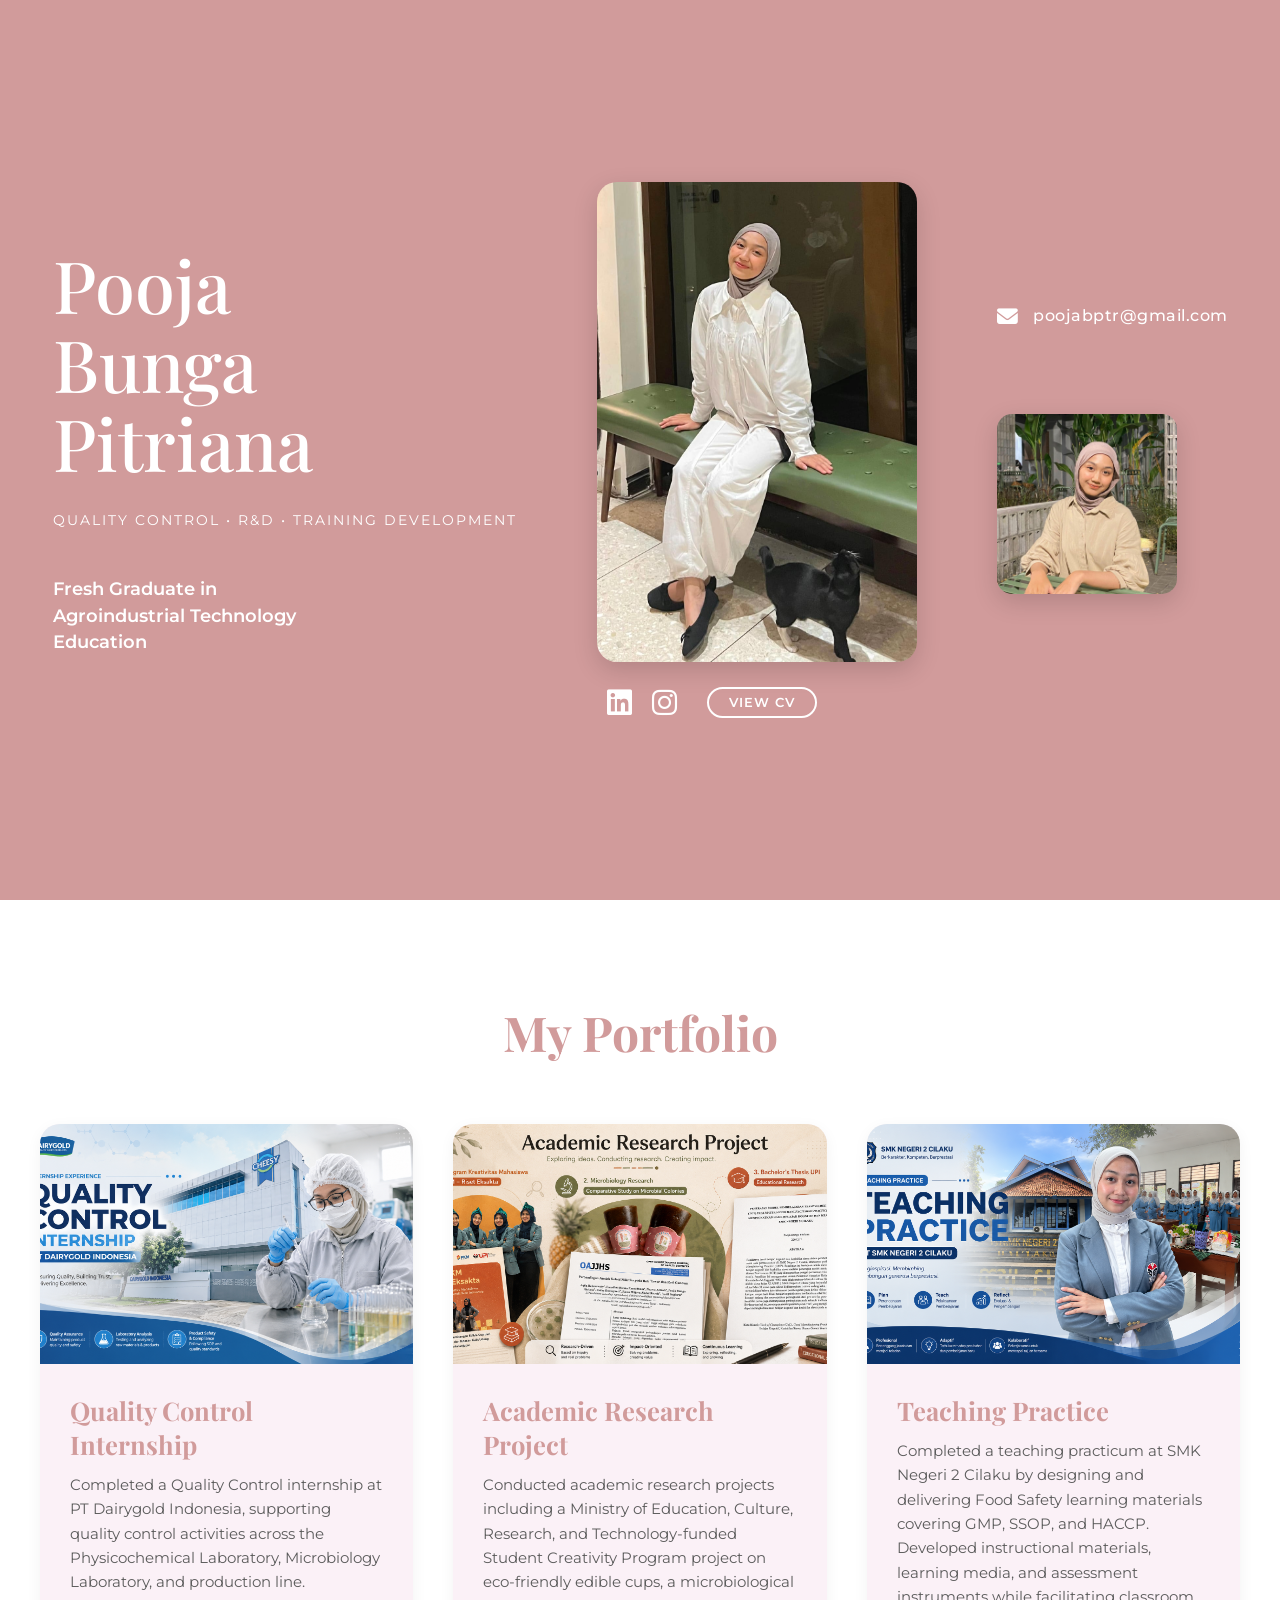
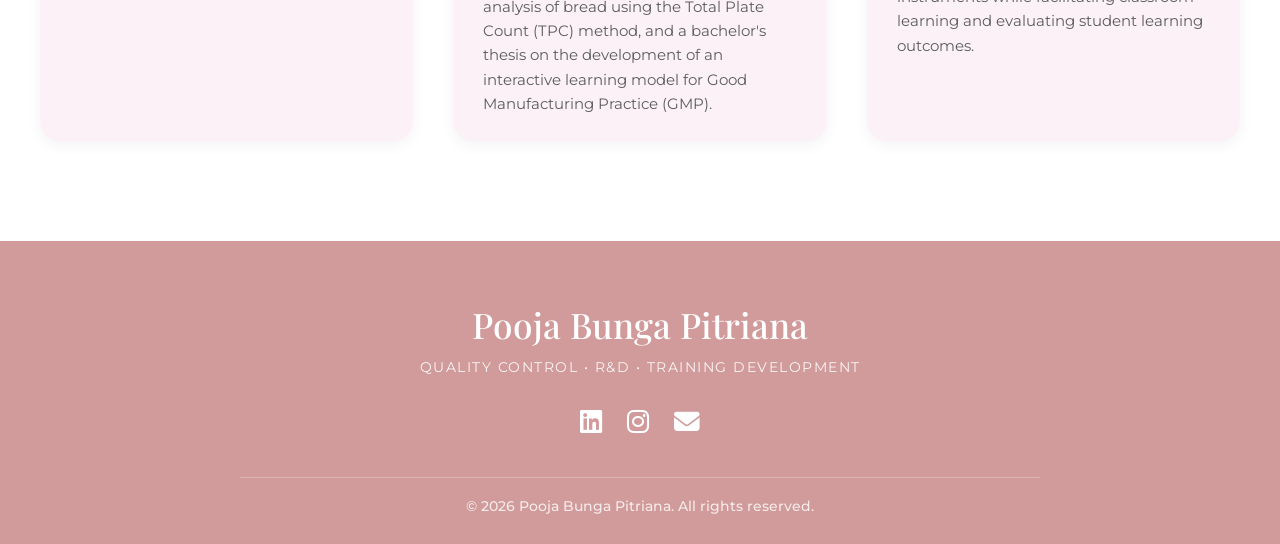
==== index.html @ d589f323 "Update index.html" ====
<!DOCTYPE html>
<html lang="en">
<head>
    <meta charset="UTF-8">
    <meta name="viewport" content="width=device-width, initial-scale=1.0">
    <title>Pooja Bunga Pitriana</title>
    
    <!-- Import Google Fonts -->
    <link rel="icon" type="image/x-icon" href="favicon.ico">
    <link rel="preconnect" href="https://fonts.googleapis.com">
    <link rel="preconnect" href="https://fonts.gstatic.com" crossorigin>
    <link href="https://fonts.googleapis.com/css2?family=Playfair+Display:wght@400;500;700&family=Montserrat:wght@400;500;600&display=swap" rel="stylesheet">
    
    <!-- Import FontAwesome for Social Icons -->
    <link rel="stylesheet" href="https://cdnjs.cloudflare.com/ajax/libs/font-awesome/6.4.0/css/all.min.css">

    <style>
        /* --- Variabel Warna --- */
        :root {
            --primary-pink: #d19b9b;
            --primary-green: #b2c22b;
            --bg-pink: #fbf1f7;
            --text-dark: #5c5c5c;
            --text-light: #ffffff;
        }

        * {
            margin: 0;
            padding: 0;
            box-sizing: border-box;
        }

        body {
            font-family: 'Montserrat', sans-serif;
            overflow-x: hidden;
            background-color: var(--text-light); /* Background putih untuk keseluruhan web */
        }

        /* =========================================
           BAGIAN 1: HERO SECTION (Atas)
           ========================================= */
        .hero-section {
            background-color: var(--primary-pink); 
            color: var(--text-light); 
            display: flex;
            justify-content: center;
            align-items: center;
            min-height: 100vh;
            padding: 40px;
        }

        .container {
            display: flex;
            flex-direction: row;
            justify-content: center;
            align-items: center;
            width: 100%;
            max-width: 1400px;
            gap: 80px; 
        }

        /* --- Kolom Kiri --- */
        .left-col {
            display: flex;
            flex-direction: column;
            justify-content: center;
        }

        .name {
            font-family: 'Playfair Display', serif;
            font-size: 4.5rem;
            font-weight: 500;
            line-height: 1.1;
            margin-bottom: 30px;
            color: var(--text-light);
        }

        .roles {
            margin-bottom: 40px;
        }

        .roles p {
            font-size: 0.85rem;
            letter-spacing: 2px;
            margin-bottom: 8px;
            text-transform: uppercase;
            color: var(--text-light);
        }

        .description {
            font-size: 1.1rem;
            font-weight: 600;
            line-height: 1.5;
            color: var(--text-light);
        }

        /* --- Kolom Tengah --- */
        .center-col {
            display: flex;
            flex-direction: column;
            align-items: center;
        }

        .main-img {
            width: 320px;
            height: 480px;
            object-fit: cover;
            border-radius: 20px;
            box-shadow: 0 8px 25px rgba(0,0,0,0.15);
        }

        .social-icons {
            display: flex;
            gap: 20px;
            margin-top: 25px;
            align-self: flex-start;
            padding-left: 10px;
            align-items: center;
        }

        .social-icons > a > i {
            font-size: 1.8rem;
            color: var(--text-light);
            cursor: pointer;
            transition: opacity 0.3s ease;
        }

        .social-icons > a > i:hover {
            opacity: 0.7;
        }

        .cv-button {
            display: inline-flex;
            align-items: center;
            padding: 6px 20px; 
            margin-left: 10px; 
            border: 2px solid var(--text-light);
            border-radius: 25px;
            color: var(--text-light);
            text-decoration: none;
            font-size: 0.8rem; 
            font-weight: 600;
            text-transform: uppercase;
            letter-spacing: 1px;
            transition: all 0.3s ease;
        }

        .cv-button i {
            font-size: 1rem;
            margin-right: 8px; 
            transition: color 0.3s ease;
        }

        .cv-button:hover {
            background-color: var(--text-light);
            color: var(--primary-pink); 
        }

        .cv-button:hover i {
            color: var(--primary-pink); 
        }

        /* --- Kolom Kanan --- */
        .right-col {
            display: flex;
            flex-direction: column;
            justify-content: center;
            align-items: flex-start; 
        }

        .contact-info {
            margin-bottom: 70px;
        }

        .contact-info a {
            display: flex;
            align-items: center;
            font-size: 1rem;
            color: var(--text-light);
            text-decoration: none;
            margin-bottom: 18px;
            font-weight: 500;
            letter-spacing: 0.5px;
        }

        .contact-info a i {
            margin-right: 15px;
            font-size: 1.3rem; 
        }

        .sec-img {
            width: 180px;
            height: 180px;
            object-fit: cover;
            border-radius: 15px;
            box-shadow: 0 8px 25px rgba(0,0,0,0.15);
        }


        /* =========================================
           BAGIAN 2: PORTFOLIO SECTION (Tengah)
           ========================================= */
        .portfolio-section {
            background-color: var(--text-light); 
            padding: 100px 40px;
            text-align: center;
        }

        .portfolio-header {
            font-family: 'Playfair Display', serif;
            font-size: 3rem;
            color: var(--primary-pink);
            margin-bottom: 60px;
            font-weight: 700;
        }

        .portfolio-grid {
            display: grid;
            grid-template-columns: repeat(auto-fit, minmax(320px, 1fr));
            gap: 40px;
            max-width: 1200px;
            margin: 0 auto;
        }

        .portfolio-card {
            background-color: var(--bg-pink); 
            border-radius: 20px;
            overflow: hidden;
            box-shadow: 0 4px 15px rgba(0,0,0,0.05);
            transition: transform 0.3s ease, box-shadow 0.3s ease;
            text-align: left;
        }

        .portfolio-card:hover {
            transform: translateY(-10px); 
            box-shadow: 0 10px 25px rgba(209, 155, 155, 0.2);
        }

        .portfolio-card img {
            width: 100%;
            height: 240px;
            object-fit: cover;
        }

        .portfolio-content {
            padding: 25px 30px;
        }

        .portfolio-content h3 {
            font-family: 'Playfair Display', serif;
            font-size: 1.6rem;
            margin-bottom: 12px;
        }

        .portfolio-content h3 a {
            text-decoration: none;
            color: var(--primary-pink);
            transition: color 0.3s ease;
        }

        .portfolio-content h3 a:hover {
            color: var(--primary-green); 
        }

        .portfolio-content p {
            font-size: 0.95rem;
            color: var(--text-dark);
            line-height: 1.6;
        }

        /* =========================================
           BAGIAN 3: FOOTER SECTION (Bawah)
           ========================================= */
        .footer {
            background-color: var(--primary-pink);
            color: var(--text-light);
            padding: 60px 20px 30px;
            text-align: center;
        }

        .footer-content {
            max-width: 800px;
            margin: 0 auto;
            display: flex;
            flex-direction: column;
            align-items: center;
        }

        .footer-name {
            font-family: 'Playfair Display', serif;
            font-size: 2.2rem;
            margin-bottom: 10px;
            font-weight: 500;
        }

        .footer-tagline {
            font-size: 0.9rem;
            letter-spacing: 1.5px;
            margin-bottom: 30px;
            opacity: 0.9;
            text-transform: uppercase;
        }

        .footer-socials {
            display: flex;
            gap: 25px;
            margin-bottom: 40px;
        }

        .footer-socials a {
            color: var(--text-light);
            font-size: 1.6rem;
            transition: transform 0.3s ease, color 0.3s ease;
        }

        .footer-socials a:hover {
            color: var(--primary-green);
            transform: translateY(-4px); /* Animasi sedikit melompat saat dihover */
        }

        .footer-bottom {
            border-top: 1px solid rgba(255, 255, 255, 0.3);
            padding-top: 20px;
            width: 100%;
            font-size: 0.85rem;
            opacity: 0.8;
            font-weight: 500;
        }

        /* --- Responsif --- */
        @media (max-width: 1200px) {
            .container { gap: 40px; }
            .name { font-size: 3.5rem; }
            .main-img { width: 280px; height: 420px; }
            .sec-img { width: 160px; height: 160px; }
        }

        @media (max-width: 860px) {
            .container {
                flex-direction: column;
                text-align: center;
                gap: 50px;
            }
            .right-col { align-items: center; }
            .social-icons { align-self: center; padding-left: 0; }
            .cv-button { margin-left: 0; }
            .center-col { order: -1; }
            
            .portfolio-header { font-size: 2.5rem; }
            .footer-name { font-size: 1.8rem; }
            .footer-tagline { font-size: 0.75rem; }
        }
    </style>
</head>
<body>

    <!-- ================= HERO SECTION ================= -->
    <section class="hero-section">
        <div class="container">
            <!-- Kolom Kiri -->
            <div class="left-col">
                <h1 class="name">Pooja<br>Bunga<br>Pitriana</h1>
                
                <div class="roles">
                    <p>Quality Control • R&D • Training Development</p>
                </div>
                
                <div class="description">
                    <p>Fresh Graduate in<br>Agroindustrial Technology<br>Education</p>
                </div>
            </div>

            <!-- Kolom Tengah -->
            <div class="center-col">
                <img src="FOTO_UTAMA.jpg" alt="Pooja Bunga Pitriana" class="main-img">
                
                <div class="social-icons">
                    <a href="https://www.linkedin.com/in/poojabunga/" target="_blank">
                        <i class="fab fa-linkedin"></i>
                    </a>
                    <a href="https://www.instagram.com/poojabp_/" target="_blank">
                        <i class="fab fa-instagram"></i>
                    </a>
                    <a href="cv/index.html" class="cv-button">
                        View CV
                    </a>
                </div>
            </div>

            <!-- Kolom Kanan -->
            <div class="right-col">
                <div class="contact-info">
                    <a href="mailto:poojabptr@gmail.com">
                        <i class="fas fa-envelope"></i> poojabptr@gmail.com
                    </a>
                </div>
                
                <img src="FOTO_KECIL.jpg" alt="Portrait" class="sec-img">
            </div>
        </div>
    </section>

    <!-- ================= PORTFOLIO SECTION ================= -->
    <section class="portfolio-section">
        <h2 class="portfolio-header">My Portfolio</h2>
        
        <div class="portfolio-grid">
            
            <!-- Portfolio Item 1 -->
            <div class="portfolio-card">
                <img src="portofolio/portfolio1/header.png" alt="Project 1">
                <div class="portfolio-content">
                    <h3><a href="portofolio/portfolio1/">Quality Control Internship</a></h3>
                    <p>Completed a Quality Control internship at PT Dairygold Indonesia, supporting quality control activities across the Physicochemical Laboratory, Microbiology Laboratory, and production line.</p>
                </div>
            </div>

            <!-- Portfolio Item 2 -->
            <div class="portfolio-card">
                <img src="portofolio/portfolio2/header.png" alt="Project 2">
                <div class="portfolio-content">
                    <h3><a href="portofolio/portfolio2/">Academic Research Project</a></h3>
                    <p>Conducted academic research projects including a Ministry of Education, Culture, Research, and Technology-funded Student Creativity Program project on eco-friendly edible cups, a microbiological analysis of bread using the Total Plate Count (TPC) method, and a bachelor's thesis on the development of an interactive learning model for Good Manufacturing Practice (GMP).</p>
                </div>
            </div>

            <!-- Portfolio Item 3 -->
            <div class="portfolio-card">
                <img src="portofolio/portfolio3/header.png" alt="Project 3">
                <div class="portfolio-content">
                    <h3><a href="portofolio/portfolio3/">Teaching Practice</a></h3>
                    <p>Completed a teaching practicum at SMK Negeri 2 Cilaku by designing and delivering Food Safety learning materials covering GMP, SSOP, and HACCP. Developed instructional materials, learning media, and assessment instruments while facilitating classroom learning and evaluating student learning outcomes.</p>
                </div>
            </div>

        </div>
    </section>

    <!-- ================= FOOTER SECTION ================= -->
    <footer class="footer">
        <div class="footer-content">
            <!-- Menampilkan nama lagi dengan font Serif sebagai branding -->
            <h2 class="footer-name">Pooja Bunga Pitriana</h2>
            <p class="footer-tagline">Quality Control &bull; R&D &bull; Training Development</p>
            
            <div class="footer-socials">
                <a href="https://www.linkedin.com/in/poojabunga/" target="_blank"><i class="fab fa-linkedin"></i></a>
                <a href="https://www.instagram.com/poojabp_/" target="_blank"><i class="fab fa-instagram"></i></a>
                <a href="mailto:poojabptr@gmail.com"><i class="fas fa-envelope"></i></a>
            </div>

            <div class="footer-bottom">
                <p>&copy; 2026 Pooja Bunga Pitriana. All rights reserved.</p>
            </div>
        </div>
    </footer>

</body>
</html>
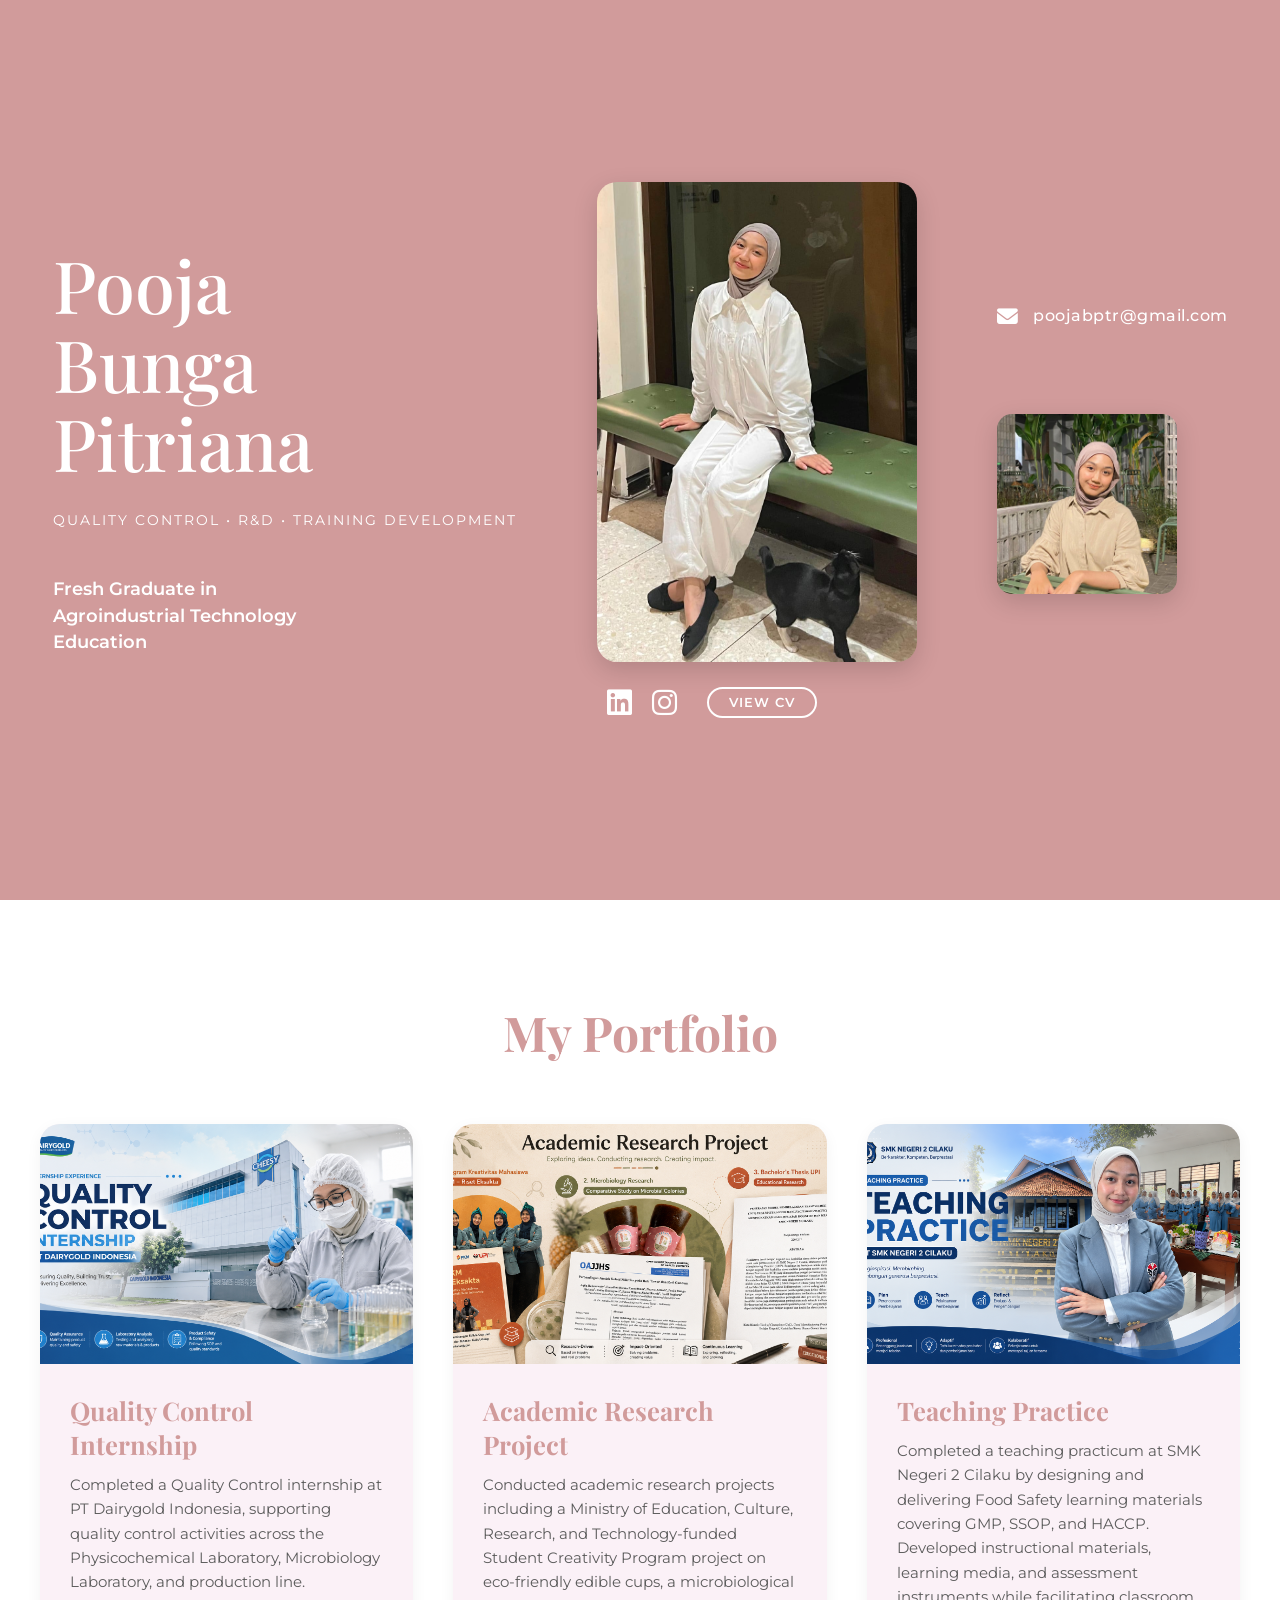
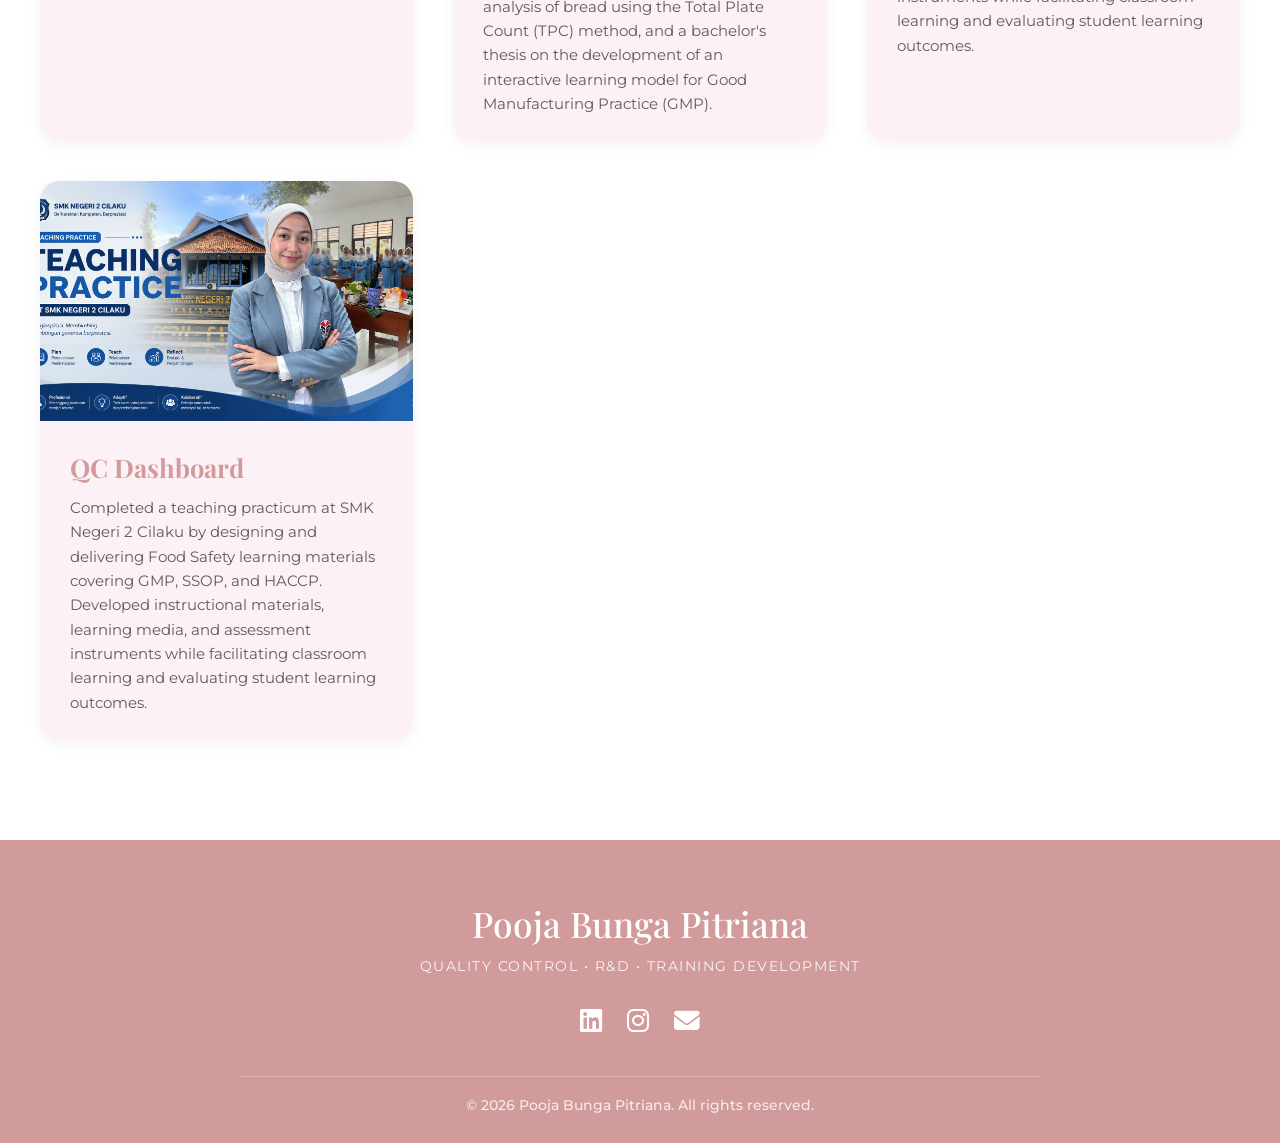
==== commit 93af098e: "Update index.html" ====
--- a/index.html
+++ b/index.html
@@ -4,6 +4,36 @@
     <meta charset="UTF-8">
     <meta name="viewport" content="width=device-width, initial-scale=1.0">
     <title>Pooja Bunga Pitriana</title>
+    <meta name="description" content="Official portfolio of Pooja Bunga Pitriana, a fresh graduate in Agroindustrial Technology Education specializing in Quality Control, R&D, and Training Development.">
+    <meta name="keywords" content="Pooja Bunga Pitriana, Quality Control, R&D, Training Development, Agroindustrial Technology Education">
+    <meta name="author" content="Pooja Bunga Pitriana">
+
+    <!-- Open Graph / Facebook / LinkedIn / WhatsApp -->
+    <meta property="og:type" content="website">
+    <meta property="og:url" content="https://poojabunga.my.id/"> <!-- Ganti dengan URL website asli Anda -->
+    <meta property="og:title" content="Pooja Bunga Pitriana | Portfolio">
+    <meta property="og:description" content="Explore the professional portfolio of Pooja Bunga Pitriana, specializing in Quality Control, R&D, and Training Development.">
+    <meta property="og:image" content="https://poojabunga.my.id/FOTO_UTAMA.jpg"> <!-- Ganti dengan URL absolut foto Anda -->
+
+    <!-- Schema.org Markup for Google (Structured Data) -->
+    <script type="application/ld+json">
+    {
+      "@context": "https://schema.org",
+      "@type": "Person",
+      "name": "Pooja Bunga Pitriana",
+      "url": "https://poojabunga.my.id/",
+      "image": "https://poojabunga.my.id//FOTO_UTAMA.jpg",
+      "sameAs": [
+        "https://www.linkedin.com/in/poojabunga/",
+        "https://www.instagram.com/poojabp_/"
+      ],
+      "jobTitle": "Quality Control, R&D, and Training Development Professional",
+      "alumniOf": {
+        "@type": "EducationalOrganization",
+        "name": "Agroindustrial Technology Education"
+      }
+    }
+    </script>
     
     <!-- Import Google Fonts -->
     <link rel="icon" type="image/x-icon" href="favicon.ico">
@@ -372,7 +402,7 @@
 
             <!-- Kolom Tengah -->
             <div class="center-col">
-                <img src="FOTO_UTAMA.jpg" alt="Pooja Bunga Pitriana" class="main-img">
+                <img src="FOTO_UTAMA.jpg" alt="Portrait of Pooja Bunga Pitriana - Quality Control and R&D Professional" class="main-img">
                 
                 <div class="social-icons">
                     <a href="https://www.linkedin.com/in/poojabunga/" target="_blank">
@@ -381,7 +411,7 @@
                     <a href="https://www.instagram.com/poojabp_/" target="_blank">
                         <i class="fab fa-instagram"></i>
                     </a>
-                    <a href="cv/index.html" class="cv-button">
+                    <a href="cv/" class="cv-button">
                         View CV
                     </a>
                 </div>
@@ -395,7 +425,7 @@
                     </a>
                 </div>
                 
-                <img src="FOTO_KECIL.jpg" alt="Portrait" class="sec-img">
+                <img src="FOTO_KECIL.jpg" alt="Pooja Bunga Pitriana secondary portrait" class="sec-img">
             </div>
         </div>
     </section>
@@ -408,7 +438,7 @@
             
             <!-- Portfolio Item 1 -->
             <div class="portfolio-card">
-                <img src="portofolio/portfolio1/header.png" alt="Project 1">
+                <img src="portofolio/portfolio1/header.png" alt="Quality Control Internship Project at PT Dairygold Indonesia">
                 <div class="portfolio-content">
                     <h3><a href="portofolio/portfolio1/">Quality Control Internship</a></h3>
                     <p>Completed a Quality Control internship at PT Dairygold Indonesia, supporting quality control activities across the Physicochemical Laboratory, Microbiology Laboratory, and production line.</p>
@@ -417,7 +447,7 @@
 
             <!-- Portfolio Item 2 -->
             <div class="portfolio-card">
-                <img src="portofolio/portfolio2/header.png" alt="Project 2">
+                <img src="portofolio/portfolio2/header.png" alt="Academic Research Project in Agroindustrial Technology">
                 <div class="portfolio-content">
                     <h3><a href="portofolio/portfolio2/">Academic Research Project</a></h3>
                     <p>Conducted academic research projects including a Ministry of Education, Culture, Research, and Technology-funded Student Creativity Program project on eco-friendly edible cups, a microbiological analysis of bread using the Total Plate Count (TPC) method, and a bachelor's thesis on the development of an interactive learning model for Good Manufacturing Practice (GMP).</p>
@@ -426,9 +456,18 @@
 
             <!-- Portfolio Item 3 -->
             <div class="portfolio-card">
-                <img src="portofolio/portfolio3/header.png" alt="Project 3">
+                <img src="portofolio/portfolio3/header.png" alt="Teaching Practice and Food Safety Instructional Materials">
                 <div class="portfolio-content">
                     <h3><a href="portofolio/portfolio3/">Teaching Practice</a></h3>
+                    <p>Completed a teaching practicum at SMK Negeri 2 Cilaku by designing and delivering Food Safety learning materials covering GMP, SSOP, and HACCP. Developed instructional materials, learning media, and assessment instruments while facilitating classroom learning and evaluating student learning outcomes.</p>
+                </div>
+            </div>
+
+            <!-- Portfolio Item 4 -->
+            <div class="portfolio-card">
+                <img src="portofolio/portfolio3/header.png" alt="Teaching Practice and Food Safety Instructional Materials">
+                <div class="portfolio-content">
+                    <h3><a href="portofolio/portfolio3/">QC Dashboard</a></h3>
                     <p>Completed a teaching practicum at SMK Negeri 2 Cilaku by designing and delivering Food Safety learning materials covering GMP, SSOP, and HACCP. Developed instructional materials, learning media, and assessment instruments while facilitating classroom learning and evaluating student learning outcomes.</p>
                 </div>
             </div>
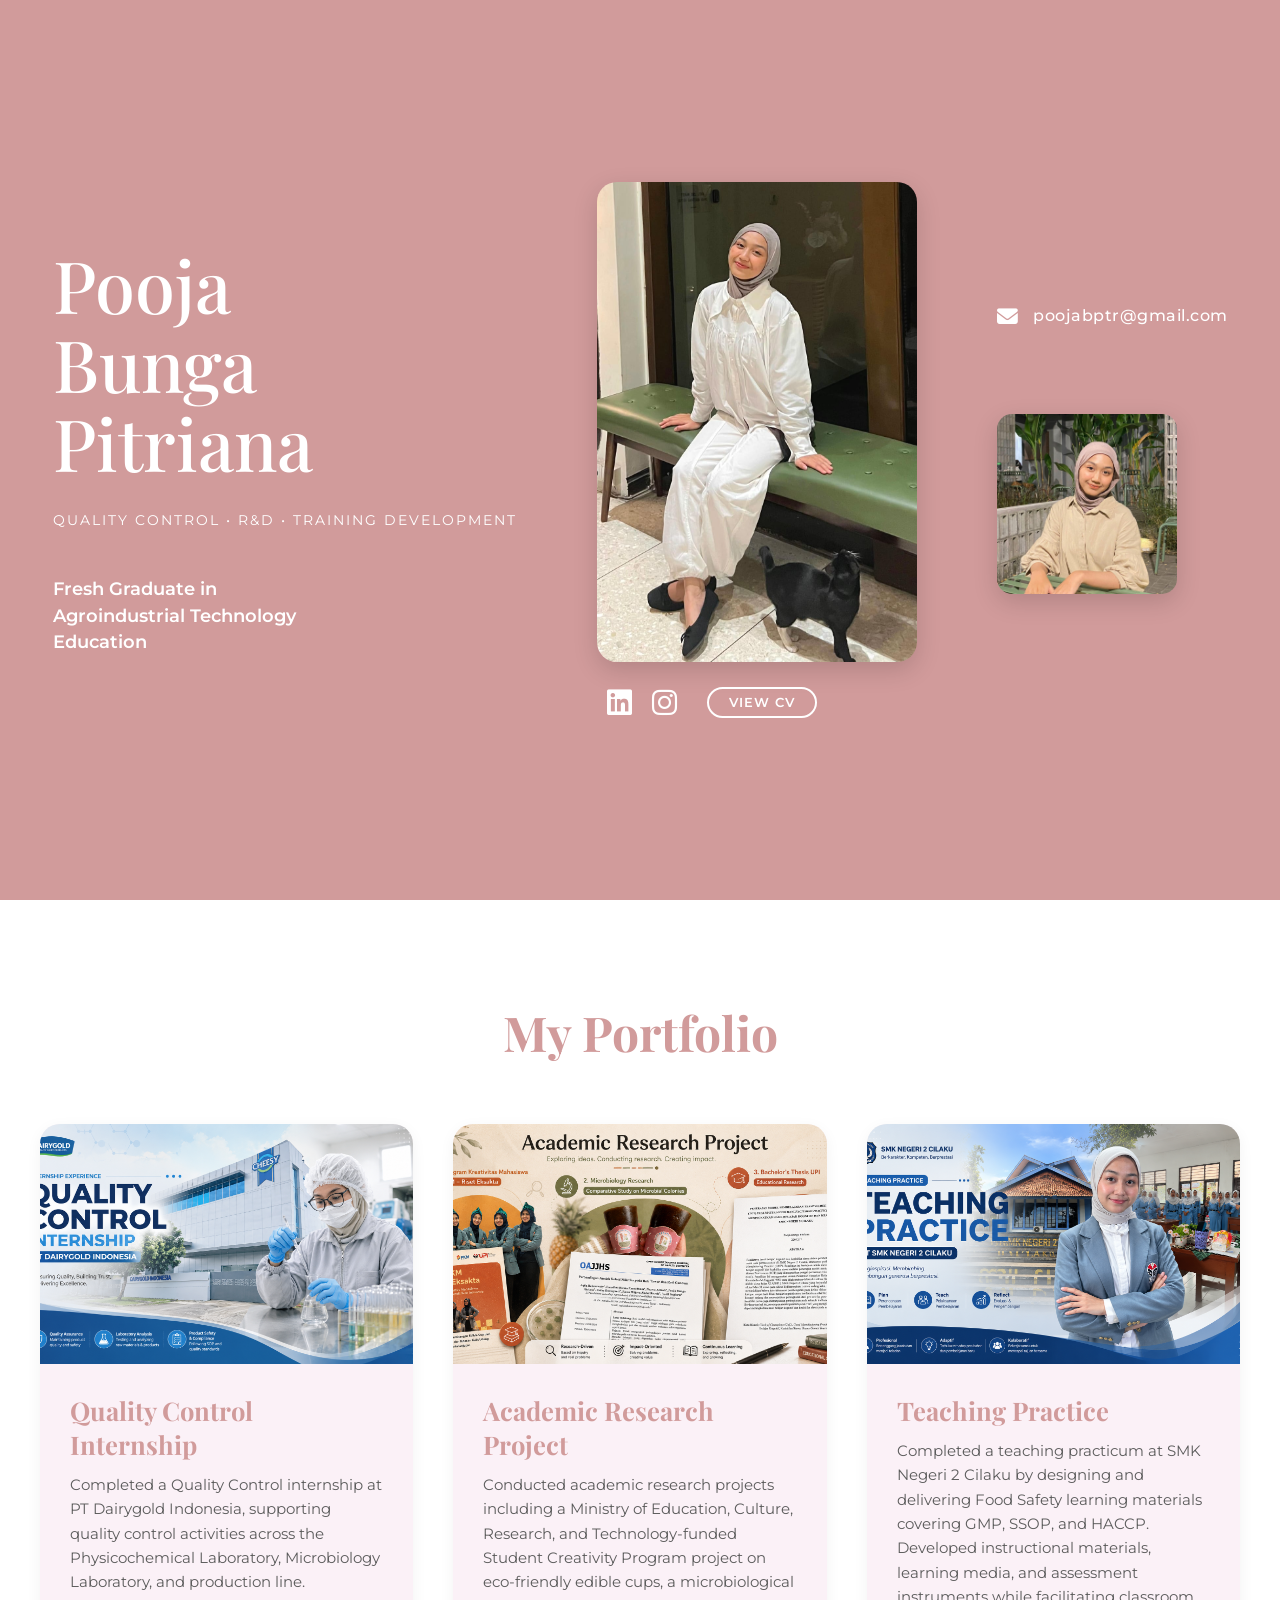
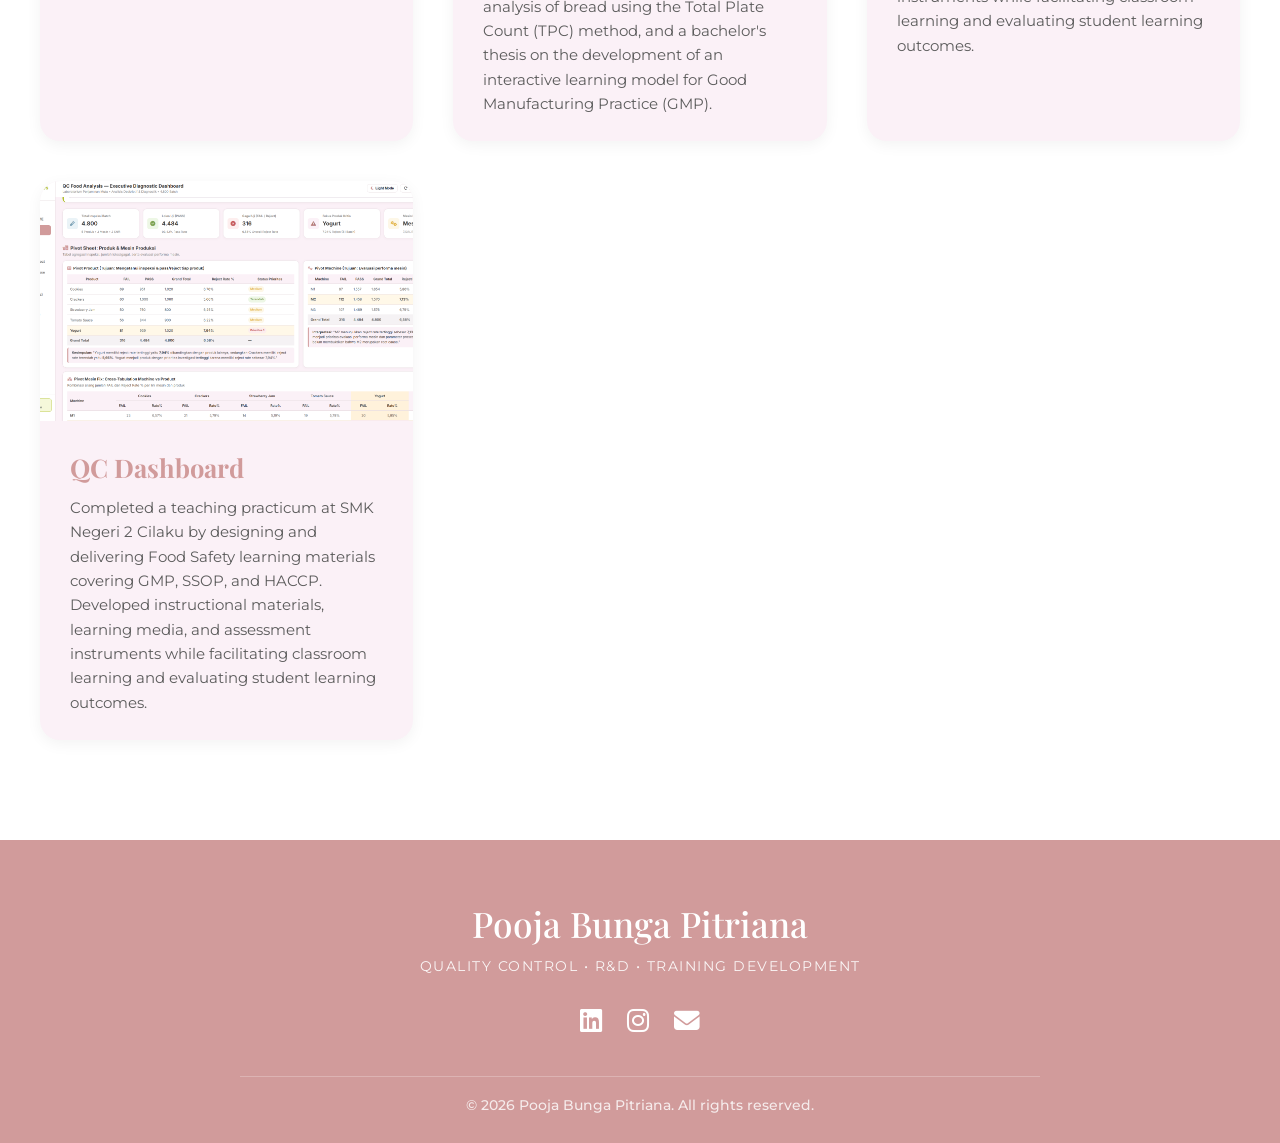
==== commit 8fc42801: "Update index.html" ====
--- a/index.html
+++ b/index.html
@@ -465,7 +465,7 @@
 
             <!-- Portfolio Item 4 -->
             <div class="portfolio-card">
-                <img src="portofolio/portfolio3/header.png" alt="Teaching Practice and Food Safety Instructional Materials">
+                <img src="portofolio/portfolio4/header.png" alt="Teaching Practice and Food Safety Instructional Materials">
                 <div class="portfolio-content">
                     <h3><a href="portofolio/portfolio3/">QC Dashboard</a></h3>
                     <p>Completed a teaching practicum at SMK Negeri 2 Cilaku by designing and delivering Food Safety learning materials covering GMP, SSOP, and HACCP. Developed instructional materials, learning media, and assessment instruments while facilitating classroom learning and evaluating student learning outcomes.</p>
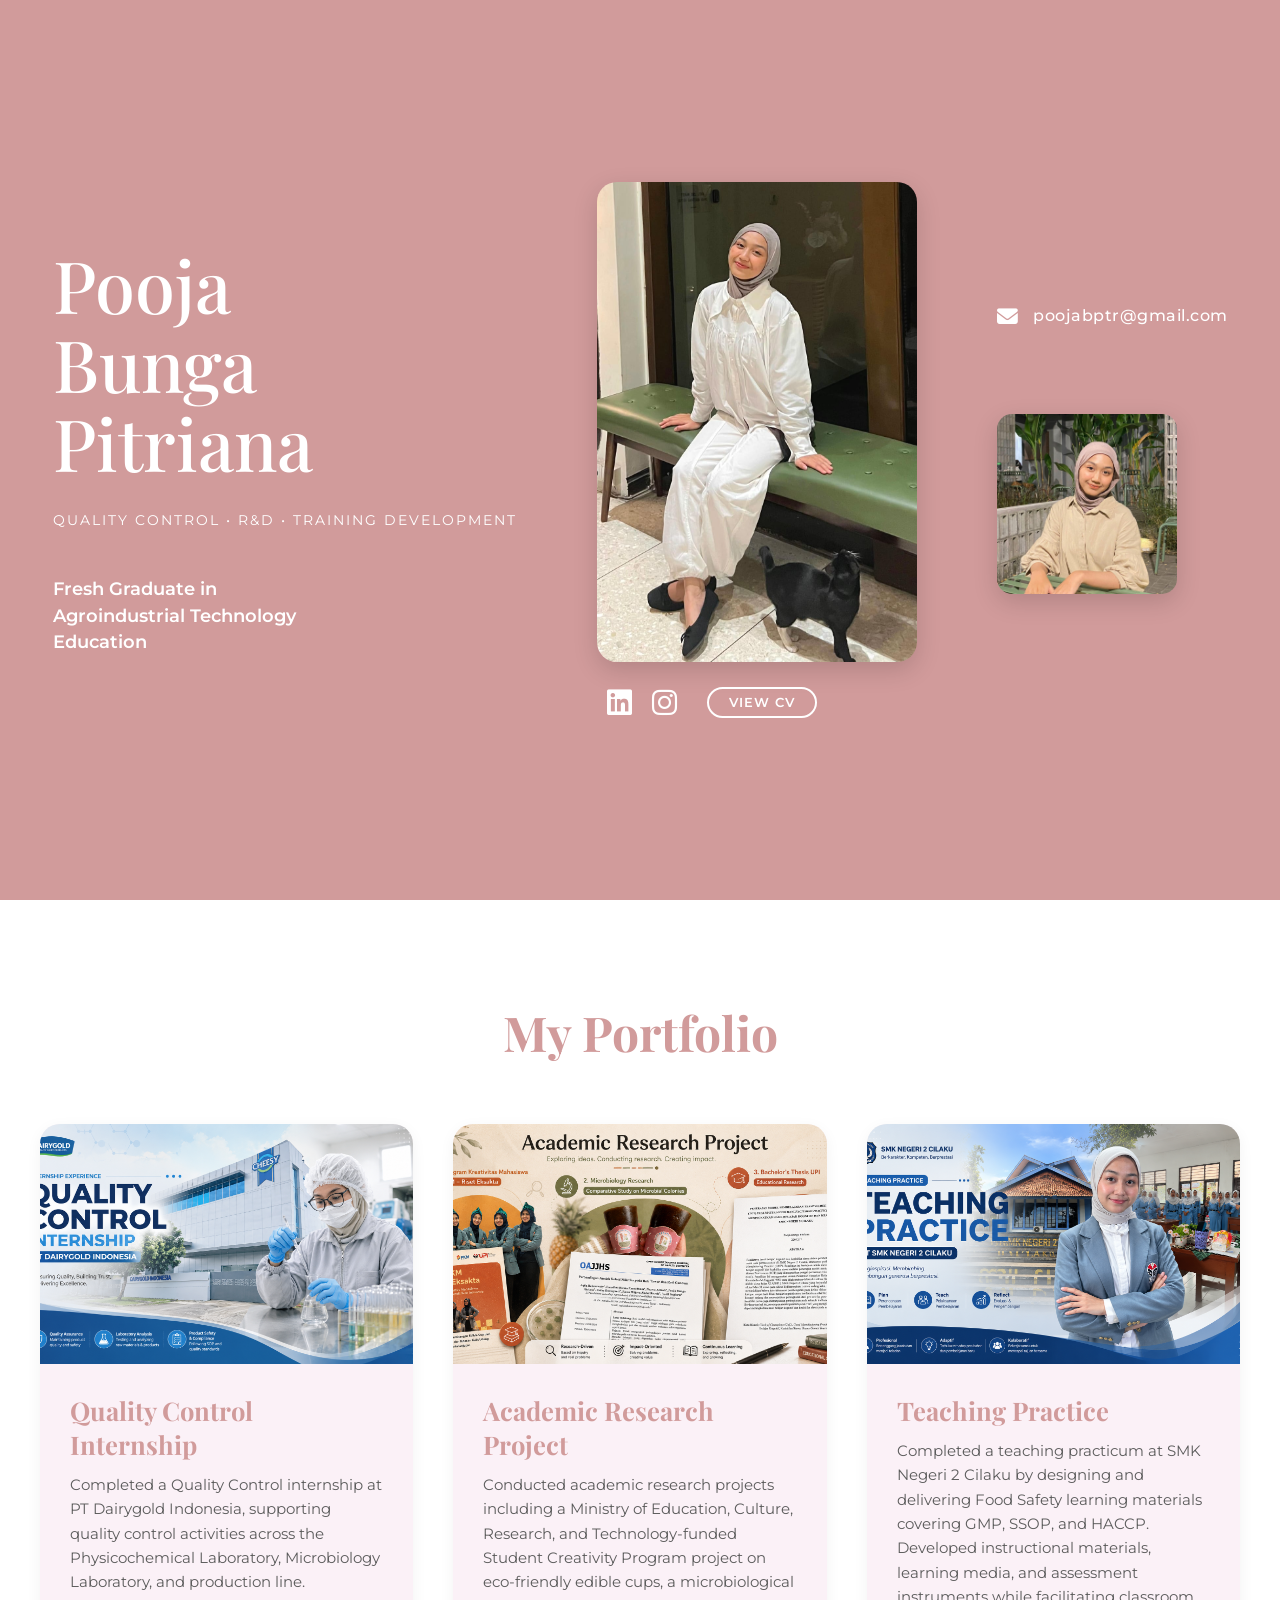
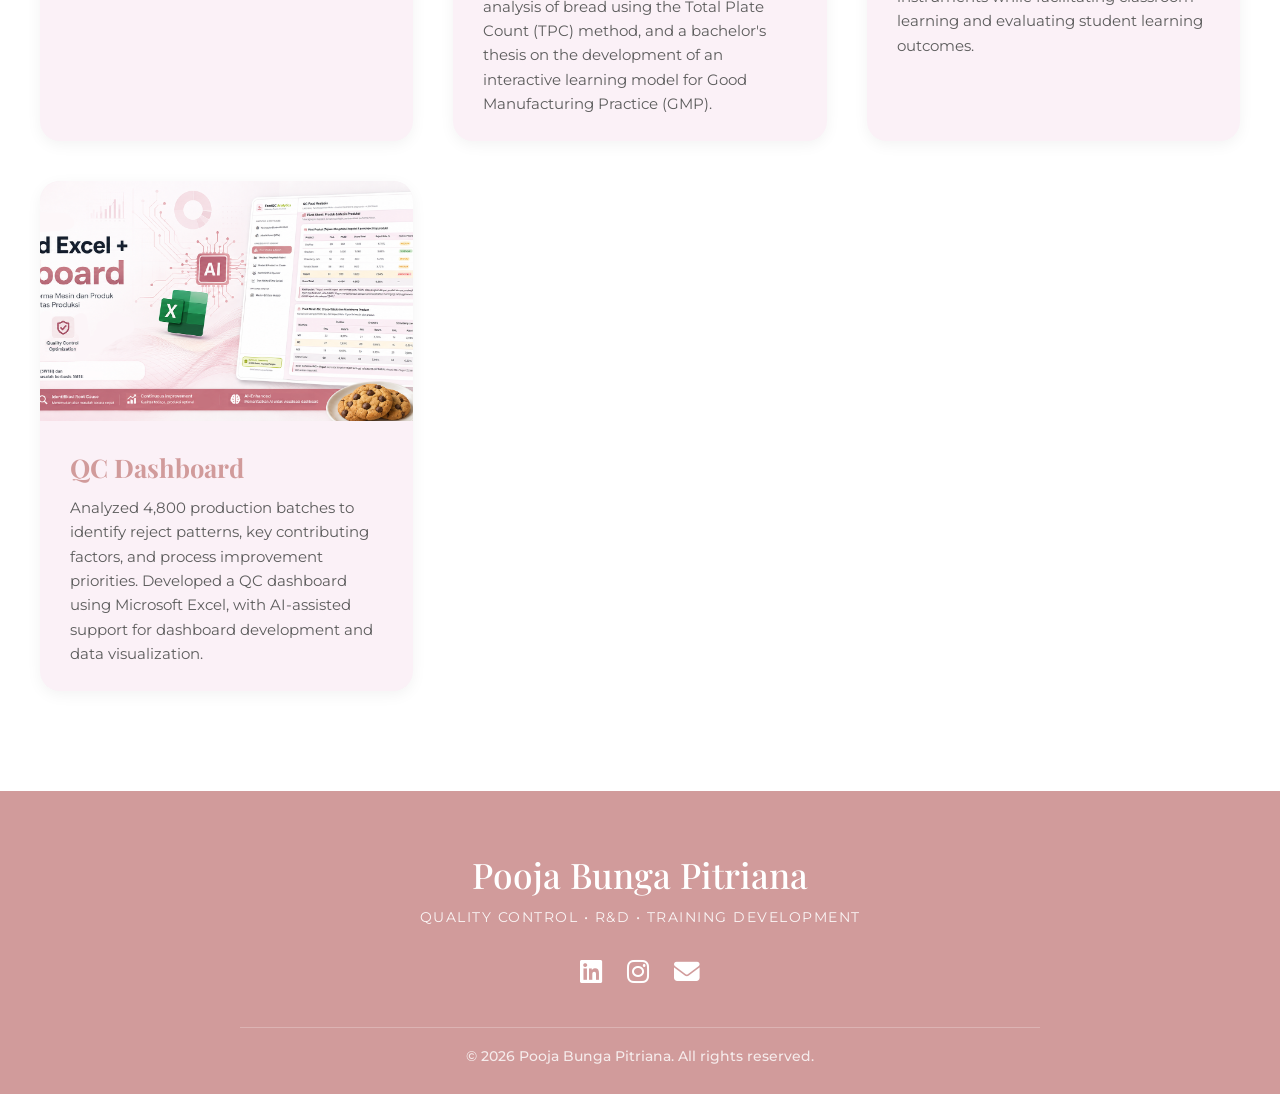
==== commit 6cf5406f: "Update index.html" ====
--- a/index.html
+++ b/index.html
@@ -467,8 +467,8 @@
             <div class="portfolio-card">
                 <img src="portofolio/portfolio4/header.png" alt="Teaching Practice and Food Safety Instructional Materials">
                 <div class="portfolio-content">
-                    <h3><a href="portofolio/portfolio3/">QC Dashboard</a></h3>
-                    <p>Completed a teaching practicum at SMK Negeri 2 Cilaku by designing and delivering Food Safety learning materials covering GMP, SSOP, and HACCP. Developed instructional materials, learning media, and assessment instruments while facilitating classroom learning and evaluating student learning outcomes.</p>
+                    <h3><a href="portofolio/portfolio4/">QC Dashboard</a></h3>
+                    <p>Analyzed 4,800 production batches to identify reject patterns, key contributing factors, and process improvement priorities. Developed a QC dashboard using Microsoft Excel, with AI-assisted support for dashboard development and data visualization.</p>
                 </div>
             </div>
 
